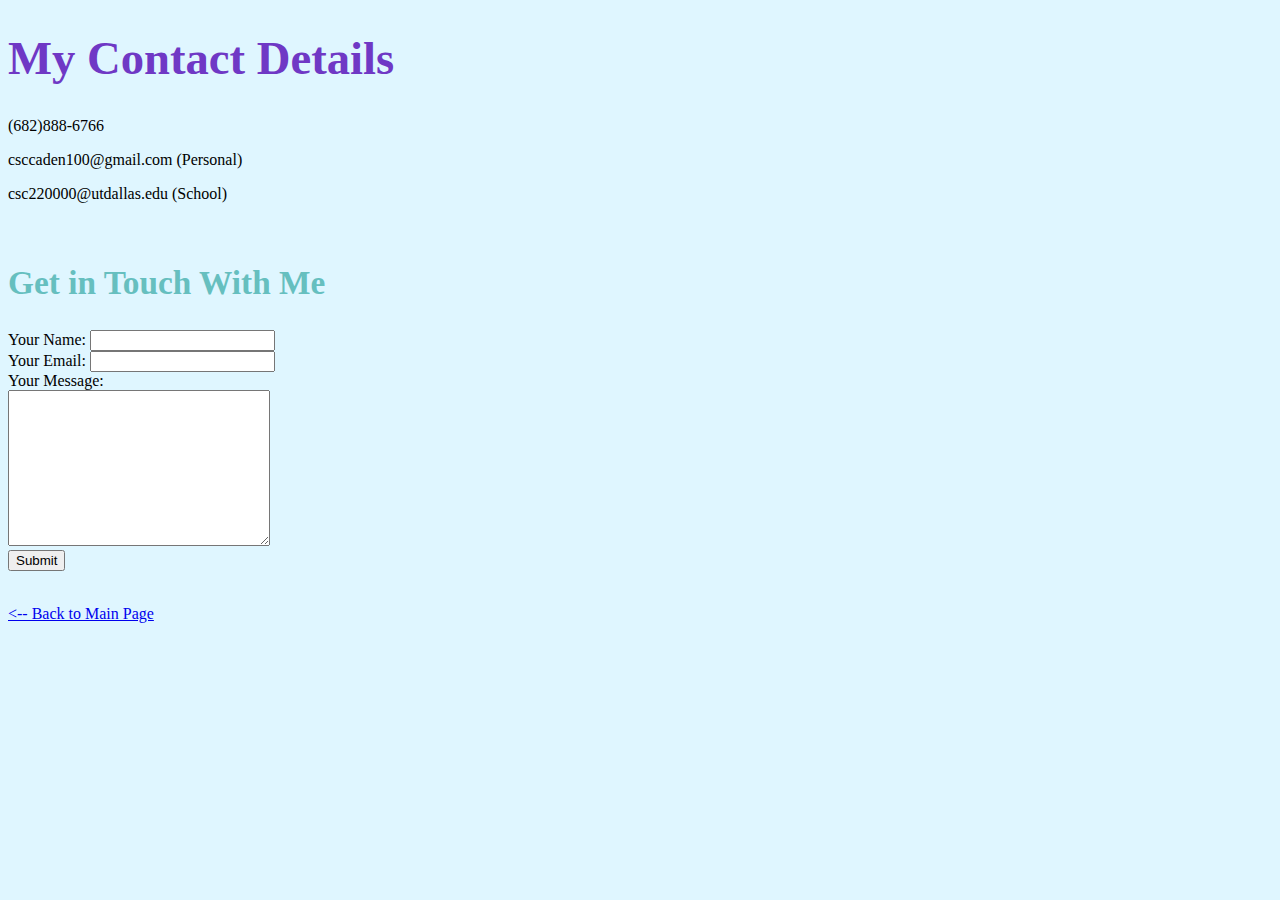
==== contact-me.html @ 1941722a "Initial Website Files" ====
<!DOCTYPE html>
<html lang="en" dir="ltr">
  <head>
    <meta charset="utf-8">
    <title>Contact Me</title>
    <link rel="stylesheet" href="css/styles.css">
  </head>
  <body>
    <h1>My Contact Details</h1>
    <p>(682)888-6766</p>
    <p>csccaden100@gmail.com (Personal)</p>
    <p>csc220000@utdallas.edu (School)</p>
    <br>
    <h2>Get in Touch With Me</h2>
    <form class="" action="mailto:csccaden100@gmail.com" method="post" enctype="text/plain">
      <label>Your Name: </label>
      <input type="text" name="yourName">
      <br><lable>Your Email: </lable>
      <input type="email" name="yourEmail">
      <br><lable>Your Message: </lable><br>
      <textarea name="yourMessage" rows="10" cols="30"></textarea><br>
      <input type="submit" name="">
    </form>
    <br>
    <p>
      <a href="index.html">
      <-- Back to Main Page
    </a>
    </p>
  </body>
</html>
---- css/styles.css ----
body {
  background-color: #DFF6FF;
}
hr {
  border-style: none;
  border-top-style: dotted;
  height: 2px;
  border-color: #5C2E7E;
  border-width: 5px;
  width: 15%;
}

h1 {
  color: #6F38C5;
  font-size: 35pt;
}
.MainTitle {
  font-size: 50pt;
}
h2 {
  color: #66BFBF;
  font-size: 25pt;
}
h3 {
  color: #87A2FB;
  font-size: 20pt;
}
h4 {
  color: #87A2FB;
  font-size: 15pt;
}

.choice:hover {
  background-color: purple;
  transition: background-color 0.5s;
}
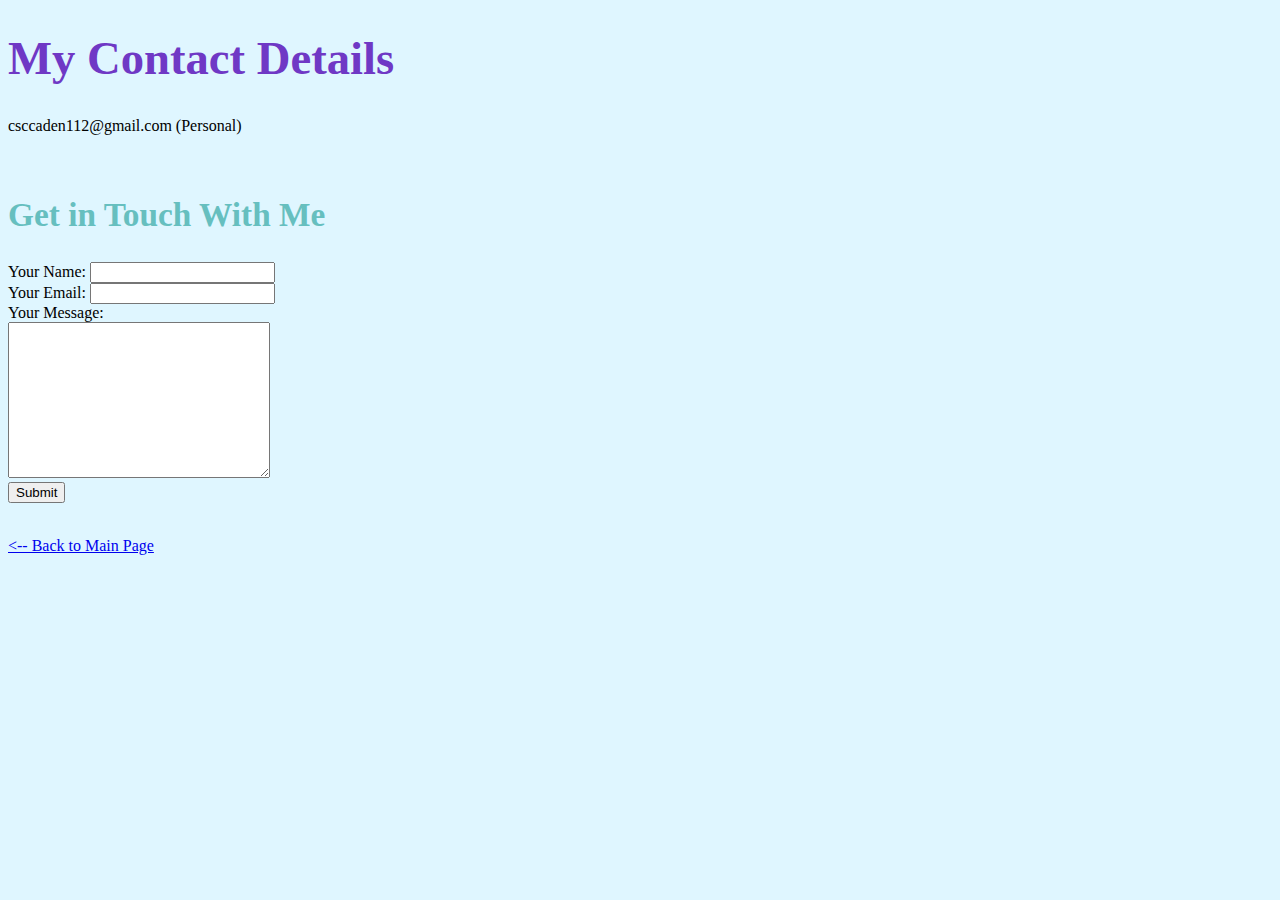
==== commit ce6de2ab: "Update contact-me.html" ====
--- a/contact-me.html
+++ b/contact-me.html
@@ -7,12 +7,10 @@
   </head>
   <body>
     <h1>My Contact Details</h1>
-    <p>(682)888-6766</p>
-    <p>csccaden100@gmail.com (Personal)</p>
-    <p>csc220000@utdallas.edu (School)</p>
+    <p>csccaden112@gmail.com (Personal)</p>
     <br>
     <h2>Get in Touch With Me</h2>
-    <form class="" action="mailto:csccaden100@gmail.com" method="post" enctype="text/plain">
+    <form class="" action="mailto:csccaden112@gmail.com" method="post" enctype="text/plain">
       <label>Your Name: </label>
       <input type="text" name="yourName">
       <br><lable>Your Email: </lable>
